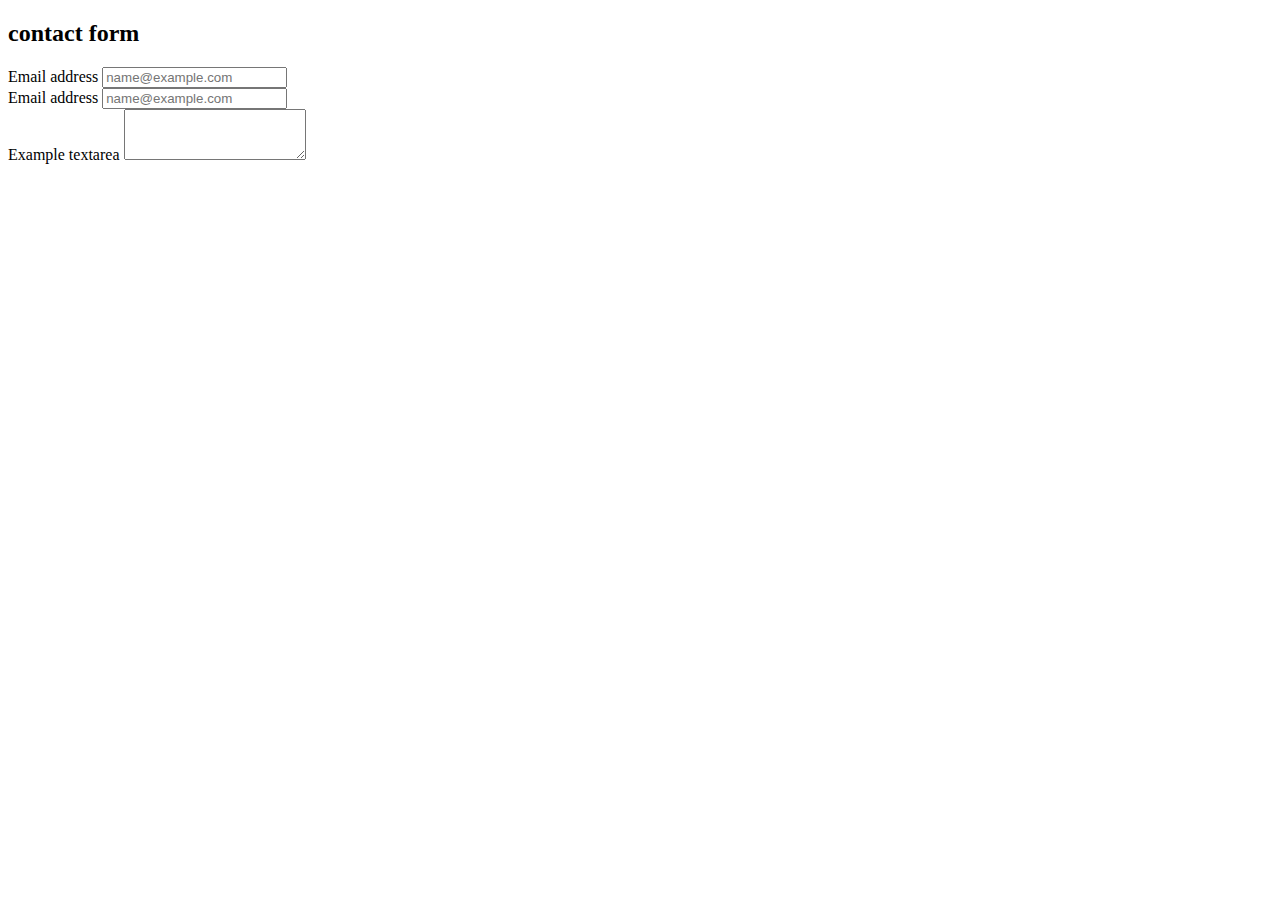
==== contact/contact.html @ 2aff2c1f "editing" ====
<!doctype html>
<html lang="en">
  <head>
	<meta charset="utf-8">
	<meta name="viewport" content="width=device-width, initial-scale=1, shrink-to-fit=no">
	<link rel="stylesheet" href="contact/style.css">
	<link rel="stylesheet" href="https://fonts.googleapis.com/css?family=Lato">

	<title>contact</title>
</head>
<body>

	<form>
		<h2>contact form</h2>
  <div class="form-group">
    <label for="exampleFormControlInput1">Email address</label>
    <input type="email" class="form-control" id="exampleFormControlInput1" placeholder="name@example.com">
  </div>
   <div class="form-group">
    <label for="exampleFormControlInput1">Email address</label>
    <input type="email" class="form-control" id="exampleFormControlInput1" placeholder="name@example.com">
  </div>
  <div class="form-group">
    <label for="exampleFormControlTextarea1">Example textarea</label>
    <textarea class="form-control" id="exampleFormControlTextarea1" rows="3"></textarea>
  </div>
</form>

    </body>
</html>
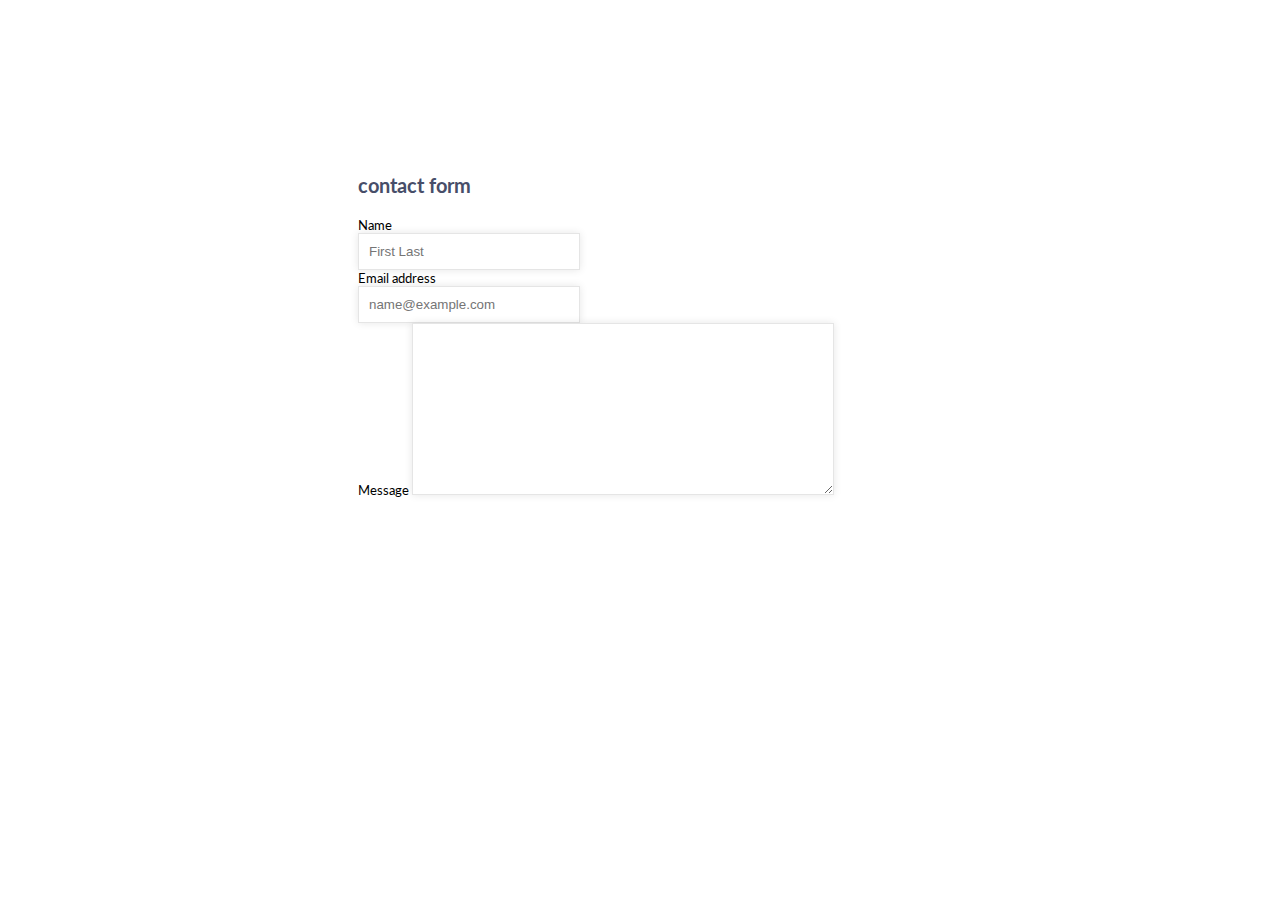
==== commit b6894e24: "editing" ====
--- a/contact/contact.html
+++ b/contact/contact.html
@@ -3,28 +3,27 @@
   <head>
 	<meta charset="utf-8">
 	<meta name="viewport" content="width=device-width, initial-scale=1, shrink-to-fit=no">
-	<link rel="stylesheet" href="contact/style.css">
+
+	<link rel="stylesheet" href="style.css">
 	<link rel="stylesheet" href="https://fonts.googleapis.com/css?family=Lato">
 
 	<title>contact</title>
 </head>
 <body>
-
 	<form>
 		<h2>contact form</h2>
   <div class="form-group">
-    <label for="exampleFormControlInput1">Email address</label>
-    <input type="email" class="form-control" id="exampleFormControlInput1" placeholder="name@example.com">
+    <label for="formInput">Name</label><br>
+    <input type="email" class="form-control" id="formInput" placeholder="First Last">
   </div>
    <div class="form-group">
-    <label for="exampleFormControlInput1">Email address</label>
-    <input type="email" class="form-control" id="exampleFormControlInput1" placeholder="name@example.com">
+    <label for="formInput">Email address</label><br>
+    <input type="email" class="form-control" id="formInput" placeholder="name@example.com">
   </div>
   <div class="form-group">
-    <label for="exampleFormControlTextarea1">Example textarea</label>
-    <textarea class="form-control" id="exampleFormControlTextarea1" rows="3"></textarea>
+    <label for="formText">Message</label>
+    <textarea class="form-control" id="formText" rows="3"></textarea>
   </div>
 </form>
-
     </body>
 </html>--- a/contact/style.css
+++ b/contact/style.css
@@ -0,0 +1,59 @@
+body {
+	padding: 150px 350px;
+	font-size: 13px;
+	font-family: 'Lato', sans-serif;
+
+}
+
+h2 {
+	margin-bottom: 20px;
+	color: #474E69;
+}
+
+/* ===========================
+   ====== Contact Form ======= 
+   =========================== */
+
+input, textarea {
+	padding: 10px;
+	border: 1px solid #E5E5E5;
+	width: 200px;
+	color: #999999;
+	box-shadow: rgba(0, 0, 0, 0.1) 0px 0px 8px;
+	-moz-box-shadow: rgba(0, 0, 0, 0.1) 0px 0px 8px;
+	-webkit-box-shadow: rgba(0, 0, 0, 0.1) 0px 0px 8px;		
+}
+
+textarea {
+	width: 400px;
+	height: 150px;
+	max-width: 400px;
+	line-height: 18px;
+}
+
+input:hover, textarea:hover,
+input:focus, textarea:focus {
+	border-color: 1px solid #C9C9C9;
+	box-shadow: rgba(0, 0, 0, 0.2) 0px 0px 8px;
+	-moz-box-shadow: rgba(0, 0, 0, 0.2) 0px 0px 8px;
+	-webkit-box-shadow: rgba(0, 0, 0, 0.2) 0px 0px 8px;	
+}
+
+.form label {
+	margin-left: 10px;
+	color: #000;
+}
+
+/* ===========================
+   ====== Submit Button ====== 
+   =========================== */
+
+.submit input {
+	width: 100px; 
+	height: 40px;
+	background-color: #474E69; 
+	color: #FFF;
+	border-radius: 3px;
+	-moz-border-radius: 3px;
+	-webkit-border-radius: 3px;		
+}
